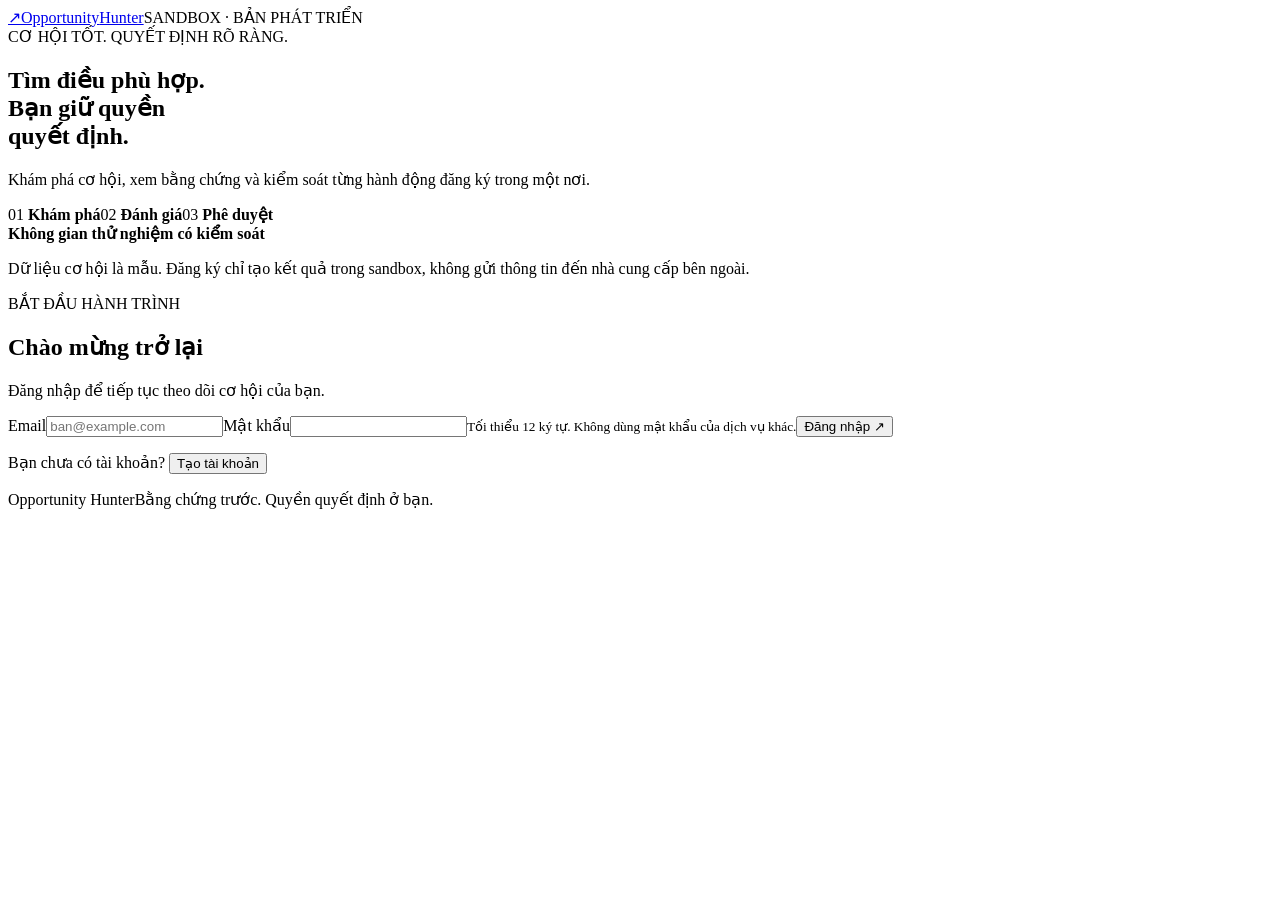
==== web/index.html @ a43f9e50 "feat: add verified opportunity hunter sandbox workflow" ====
<!doctype html>
<html lang="vi"><head><meta charset="utf-8"><meta name="viewport" content="width=device-width,initial-scale=1"><meta name="theme-color" content="#142b24"><title>Opportunity Hunter — Tìm cơ hội, giữ quyền quyết định</title><link rel="stylesheet" href="/static/style.css"><script src="/static/app.js" defer></script></head>
<body>
<header class="topbar"><a href="/" class="brand"><span class="brand-icon" aria-hidden="true">↗</span><span>Opportunity<span class="brand-light">Hunter</span></span></a><span class="environment">SANDBOX · BẢN PHÁT TRIỂN</span><div id="account" hidden><span id="account-email"></span><button id="logout" class="text-button">Đăng xuất</button></div></header>
<div id="notice" class="notice" role="status" aria-live="polite" hidden></div>
<main>
<section id="auth-view" class="auth-layout">
<div class="intro"><span class="eyebrow">CƠ HỘI TỐT. QUYẾT ĐỊNH RÕ RÀNG.</span><h1>Tìm điều phù hợp.<br><span>Bạn giữ quyền<br>quyết định.</span></h1><p>Khám phá cơ hội, xem bằng chứng và kiểm soát từng hành động đăng ký trong một nơi.</p><div class="intro-proof"><span>01 <b>Khám phá</b></span><span>02 <b>Đánh giá</b></span><span>03 <b>Phê duyệt</b></span></div><div class="sandbox-note"><strong>Không gian thử nghiệm có kiểm soát</strong><p>Dữ liệu cơ hội là mẫu. Đăng ký chỉ tạo kết quả trong sandbox, không gửi thông tin đến nhà cung cấp bên ngoài.</p></div></div>
<section class="auth-card" aria-labelledby="auth-title"><span class="small-label">BẮT ĐẦU HÀNH TRÌNH</span><h2 id="auth-title">Chào mừng trở lại</h2><p id="auth-description" class="muted">Đăng nhập để tiếp tục theo dõi cơ hội của bạn.</p><form id="auth-form"><label for="email">Email</label><input id="email" name="email" type="email" autocomplete="email" placeholder="ban@example.com" required maxlength="254"><label for="password">Mật khẩu</label><input id="password" name="password" type="password" autocomplete="current-password" required minlength="12" maxlength="128" aria-describedby="password-help"><small id="password-help">Tối thiểu 12 ký tự. Không dùng mật khẩu của dịch vụ khác.</small><div id="country-field" hidden><label for="country">Quốc gia trong hồ sơ</label><select id="country" name="country"><option value="VN">Việt Nam</option><option value="US">Hoa Kỳ</option><option value="GB">Vương quốc Anh</option><option value="SG">Singapore</option><option value="XX">Quốc gia khác</option></select></div><button type="submit" class="primary" id="auth-submit">Đăng nhập <span aria-hidden="true">↗</span></button></form><p class="auth-toggle"><span id="auth-toggle-label">Bạn chưa có tài khoản?</span> <button id="auth-mode" class="text-button">Tạo tài khoản</button></p></section>
</section>
<section id="workspace-view" hidden>
<div class="workspace-heading"><div><span class="eyebrow">KHÔNG GIAN CỦA BẠN</span><h1>Cơ hội bắt đầu từ<br><span>một mục tiêu.</span></h1></div><p class="workspace-description">Khám phá có bằng chứng.<br>Tự động hóa trong quyền bạn cho phép.</p></div>
<div class="workspace-warning"><span aria-hidden="true">◈</span><p><strong>Chế độ sandbox</strong> · Mọi cơ hội bên dưới là dữ liệu mẫu. Thao tác gửi chỉ chạy cục bộ; không có đăng ký thật.</p></div>
<form id="goal-form" class="goal-form"><label for="goal-query">Bạn đang tìm điều gì?</label><div class="goal-input"><input id="goal-query" name="query" placeholder="Ví dụ: AI credits, công cụ lập trình, học bổng…" required maxlength="500"><button class="primary" type="submit">Tìm cơ hội <span aria-hidden="true">↗</span></button></div><small>Nhập mục tiêu bằng ngôn ngữ tự nhiên. Kết quả hiện tại đối chiếu danh mục mẫu có sẵn.</small></form>
<nav class="tabs" aria-label="Nội dung không gian"><button class="tab active" data-panel="discover" aria-current="page">Khám phá <span id="opportunity-count">0</span></button><button class="tab" data-panel="tracking">Theo dõi <span id="application-count">0</span></button><button class="tab" data-panel="activity">Nhật ký</button></nav>
<section id="discover-panel"><div class="section-heading"><div><h2>Cơ hội dành cho mục tiêu</h2><p id="current-goal" class="muted">Danh mục mẫu để kiểm chứng quy trình.</p></div><button id="refresh" class="text-button">↻ Làm mới</button></div><div id="goals" class="goal-history" aria-label="Mục tiêu gần đây"></div><div id="opportunities" class="opportunity-grid"></div></section>
<section id="tracking-panel" hidden><div class="section-heading"><div><h2>Mọi bước đều trong tầm mắt</h2><p class="muted">Xem dữ liệu trước khi duyệt. Bạn có thể thu hồi quyền.</p></div></div><div id="applications" class="application-list"></div></section>
<section id="activity-panel" hidden><div class="section-heading"><div><h2>Nhật ký hoạt động</h2><p class="muted">Các sự kiện được ghi nhận cho tài khoản của bạn.</p></div></div><div id="audit" class="audit-list"></div></section>
</section>
</main><footer><span>Opportunity Hunter</span><span>Bằng chứng trước. Quyền quyết định ở bạn.</span></footer>
<dialog id="approval-dialog"><form method="dialog"><button class="dialog-close" aria-label="Đóng">×</button></form><span class="small-label">KIỂM TRA TRƯỚC KHI DUYỆT</span><h2>Dữ liệu được phép gửi</h2><p>Phê duyệt chỉ áp dụng cho phiên bản và nội dung dưới đây. Kết quả chỉ được tạo trong sandbox.</p><dl id="approval-details"></dl><p class="muted" id="approval-version"></p><div class="dialog-actions"><button id="approval-cancel" class="secondary">Quay lại</button><button id="approval-confirm" class="primary">Duyệt nội dung này</button></div></dialog>
</body></html>
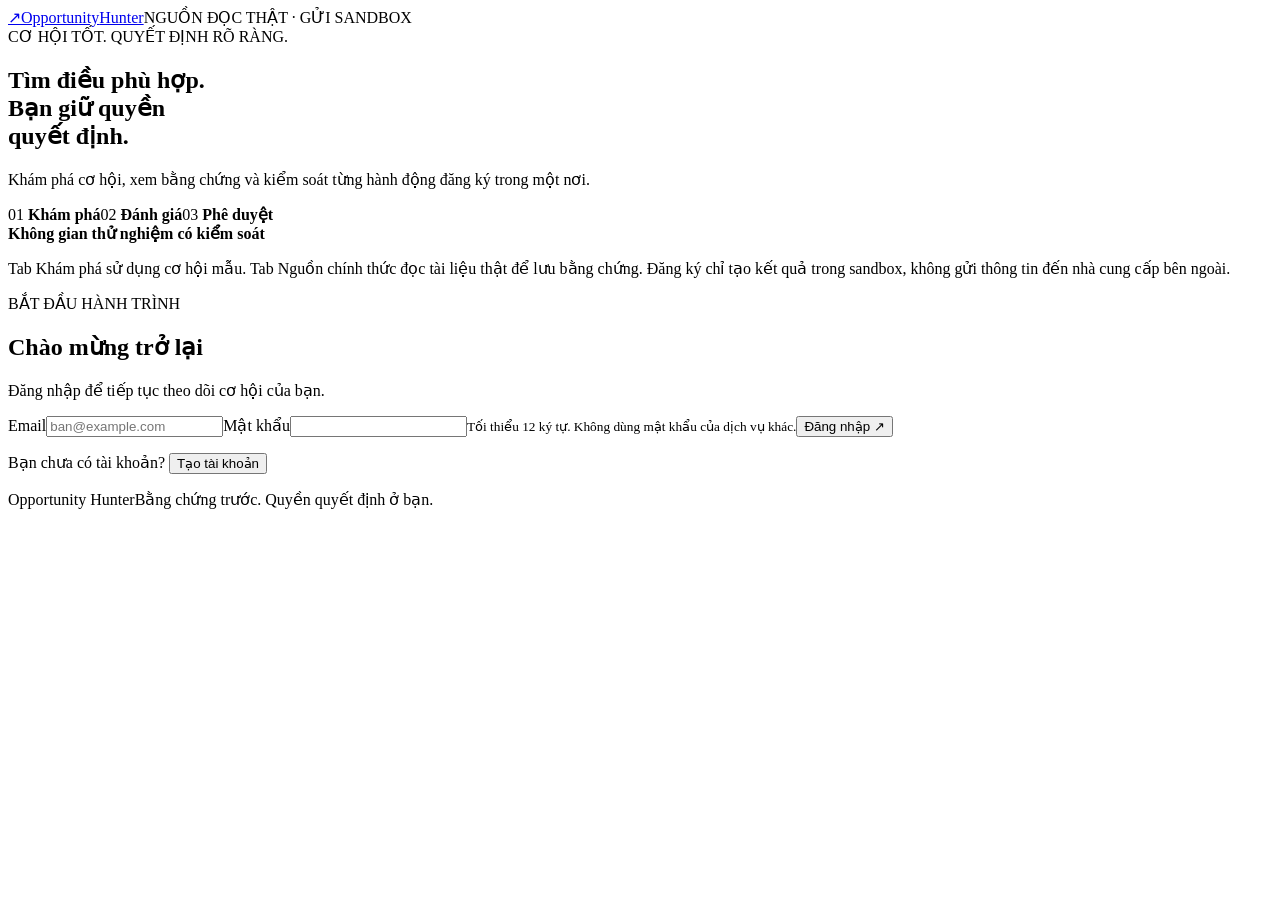
==== commit 85285672: "feat(sources): retrieve bounded official documentation evidence" ====
--- a/web/index.html
+++ b/web/index.html
@@ -1,22 +1,25 @@
 <!doctype html>
 <html lang="vi"><head><meta charset="utf-8"><meta name="viewport" content="width=device-width,initial-scale=1"><meta name="theme-color" content="#142b24"><title>Opportunity Hunter — Tìm cơ hội, giữ quyền quyết định</title><link rel="stylesheet" href="/static/style.css"><script src="/static/app.js" defer></script></head>
 <body>
-<header class="topbar"><a href="/" class="brand"><span class="brand-icon" aria-hidden="true">↗</span><span>Opportunity<span class="brand-light">Hunter</span></span></a><span class="environment">SANDBOX · BẢN PHÁT TRIỂN</span><div id="account" hidden><span id="account-email"></span><button id="logout" class="text-button">Đăng xuất</button></div></header>
+<header class="topbar"><a href="/" class="brand"><span class="brand-icon" aria-hidden="true">↗</span><span>Opportunity<span class="brand-light">Hunter</span></span></a><span class="environment">NGUỒN ĐỌC THẬT · GỬI SANDBOX</span><div id="account" hidden><span id="account-email"></span><button id="account-settings" class="text-button">Tài khoản & dữ liệu</button><button id="logout" class="text-button">Đăng xuất</button></div></header>
 <div id="notice" class="notice" role="status" aria-live="polite" hidden></div>
 <main>
 <section id="auth-view" class="auth-layout">
-<div class="intro"><span class="eyebrow">CƠ HỘI TỐT. QUYẾT ĐỊNH RÕ RÀNG.</span><h1>Tìm điều phù hợp.<br><span>Bạn giữ quyền<br>quyết định.</span></h1><p>Khám phá cơ hội, xem bằng chứng và kiểm soát từng hành động đăng ký trong một nơi.</p><div class="intro-proof"><span>01 <b>Khám phá</b></span><span>02 <b>Đánh giá</b></span><span>03 <b>Phê duyệt</b></span></div><div class="sandbox-note"><strong>Không gian thử nghiệm có kiểm soát</strong><p>Dữ liệu cơ hội là mẫu. Đăng ký chỉ tạo kết quả trong sandbox, không gửi thông tin đến nhà cung cấp bên ngoài.</p></div></div>
+<div class="intro"><span class="eyebrow">CƠ HỘI TỐT. QUYẾT ĐỊNH RÕ RÀNG.</span><h1>Tìm điều phù hợp.<br><span>Bạn giữ quyền<br>quyết định.</span></h1><p>Khám phá cơ hội, xem bằng chứng và kiểm soát từng hành động đăng ký trong một nơi.</p><div class="intro-proof"><span>01 <b>Khám phá</b></span><span>02 <b>Đánh giá</b></span><span>03 <b>Phê duyệt</b></span></div><div class="sandbox-note"><strong>Không gian thử nghiệm có kiểm soát</strong><p>Tab Khám phá sử dụng cơ hội mẫu. Tab Nguồn chính thức đọc tài liệu thật để lưu bằng chứng. Đăng ký chỉ tạo kết quả trong sandbox, không gửi thông tin đến nhà cung cấp bên ngoài.</p></div></div>
 <section class="auth-card" aria-labelledby="auth-title"><span class="small-label">BẮT ĐẦU HÀNH TRÌNH</span><h2 id="auth-title">Chào mừng trở lại</h2><p id="auth-description" class="muted">Đăng nhập để tiếp tục theo dõi cơ hội của bạn.</p><form id="auth-form"><label for="email">Email</label><input id="email" name="email" type="email" autocomplete="email" placeholder="ban@example.com" required maxlength="254"><label for="password">Mật khẩu</label><input id="password" name="password" type="password" autocomplete="current-password" required minlength="12" maxlength="128" aria-describedby="password-help"><small id="password-help">Tối thiểu 12 ký tự. Không dùng mật khẩu của dịch vụ khác.</small><div id="country-field" hidden><label for="country">Quốc gia trong hồ sơ</label><select id="country" name="country"><option value="VN">Việt Nam</option><option value="US">Hoa Kỳ</option><option value="GB">Vương quốc Anh</option><option value="SG">Singapore</option><option value="XX">Quốc gia khác</option></select></div><button type="submit" class="primary" id="auth-submit">Đăng nhập <span aria-hidden="true">↗</span></button></form><p class="auth-toggle"><span id="auth-toggle-label">Bạn chưa có tài khoản?</span> <button id="auth-mode" class="text-button">Tạo tài khoản</button></p></section>
 </section>
 <section id="workspace-view" hidden>
 <div class="workspace-heading"><div><span class="eyebrow">KHÔNG GIAN CỦA BẠN</span><h1>Cơ hội bắt đầu từ<br><span>một mục tiêu.</span></h1></div><p class="workspace-description">Khám phá có bằng chứng.<br>Tự động hóa trong quyền bạn cho phép.</p></div>
-<div class="workspace-warning"><span aria-hidden="true">◈</span><p><strong>Chế độ sandbox</strong> · Mọi cơ hội bên dưới là dữ liệu mẫu. Thao tác gửi chỉ chạy cục bộ; không có đăng ký thật.</p></div>
+<div class="workspace-warning"><span aria-hidden="true">◈</span><p><strong>Đọc nguồn thật, gửi trong sandbox</strong> · Tab Khám phá chứa cơ hội mẫu; tab Nguồn chính thức chỉ lưu bằng chứng từ tài liệu thật. Không có đăng ký bên ngoài.</p></div>
 <form id="goal-form" class="goal-form"><label for="goal-query">Bạn đang tìm điều gì?</label><div class="goal-input"><input id="goal-query" name="query" placeholder="Ví dụ: AI credits, công cụ lập trình, học bổng…" required maxlength="500"><button class="primary" type="submit">Tìm cơ hội <span aria-hidden="true">↗</span></button></div><small>Nhập mục tiêu bằng ngôn ngữ tự nhiên. Kết quả hiện tại đối chiếu danh mục mẫu có sẵn.</small></form>
-<nav class="tabs" aria-label="Nội dung không gian"><button class="tab active" data-panel="discover" aria-current="page">Khám phá <span id="opportunity-count">0</span></button><button class="tab" data-panel="tracking">Theo dõi <span id="application-count">0</span></button><button class="tab" data-panel="activity">Nhật ký</button></nav>
+<nav class="tabs" aria-label="Nội dung không gian"><button class="tab active" data-panel="discover" aria-current="page">Khám phá <span id="opportunity-count">0</span></button><button class="tab" data-panel="tracking">Theo dõi <span id="application-count">0</span></button><button class="tab" data-panel="sources">Nguồn chính thức</button><button class="tab" data-panel="activity">Nhật ký</button></nav>
 <section id="discover-panel"><div class="section-heading"><div><h2>Cơ hội dành cho mục tiêu</h2><p id="current-goal" class="muted">Danh mục mẫu để kiểm chứng quy trình.</p></div><button id="refresh" class="text-button">↻ Làm mới</button></div><div id="goals" class="goal-history" aria-label="Mục tiêu gần đây"></div><div id="opportunities" class="opportunity-grid"></div></section>
 <section id="tracking-panel" hidden><div class="section-heading"><div><h2>Mọi bước đều trong tầm mắt</h2><p class="muted">Xem dữ liệu trước khi duyệt. Bạn có thể thu hồi quyền.</p></div></div><div id="applications" class="application-list"></div></section>
+<section id="sources-panel" hidden><div class="section-heading"><div><h2>Bằng chứng từ nguồn chính thức</h2><p class="muted">Chỉ đọc tài liệu trong danh sách cho phép. Bạn chủ động chọn khi nào truy xuất.</p></div></div><p class="source-scope">Tài liệu được lưu để bạn kiểm tra nguồn. Việc đọc thành công không xác nhận bạn đủ điều kiện, chương trình còn hiệu lực, có phần thưởng hoặc được phép tự động đăng ký. Nội dung nguồn không được dùng để cấp quyền thực thi.</p><div id="sources" class="source-list"></div></section>
 <section id="activity-panel" hidden><div class="section-heading"><div><h2>Nhật ký hoạt động</h2><p class="muted">Các sự kiện được ghi nhận cho tài khoản của bạn.</p></div></div><div id="audit" class="audit-list"></div></section>
 </section>
 </main><footer><span>Opportunity Hunter</span><span>Bằng chứng trước. Quyền quyết định ở bạn.</span></footer>
 <dialog id="approval-dialog"><form method="dialog"><button class="dialog-close" aria-label="Đóng">×</button></form><span class="small-label">KIỂM TRA TRƯỚC KHI DUYỆT</span><h2>Dữ liệu được phép gửi</h2><p>Phê duyệt chỉ áp dụng cho phiên bản và nội dung dưới đây. Kết quả chỉ được tạo trong sandbox.</p><dl id="approval-details"></dl><p class="muted" id="approval-version"></p><div class="dialog-actions"><button id="approval-cancel" class="secondary">Quay lại</button><button id="approval-confirm" class="primary">Duyệt nội dung này</button></div></dialog>
+<dialog id="account-dialog" aria-labelledby="account-title"><form method="dialog"><button class="dialog-close" aria-label="Đóng cài đặt tài khoản">×</button></form><span class="small-label">QUYỀN RIÊNG TƯ</span><h2 id="account-title">Tài khoản & dữ liệu</h2><p>Bạn có thể tải bản sao hồ sơ, mục tiêu, yêu cầu đăng ký, bằng chứng nguồn đã lưu và nhật ký của mình. Bản xuất không bao gồm mật khẩu hoặc token phiên.</p><button id="export-account" class="secondary">Tải dữ liệu JSON</button><section class="danger-zone"><h3>Xóa tài khoản</h3><p>Xóa vĩnh viễn hồ sơ, mục tiêu, yêu cầu đăng ký, bằng chứng nguồn đã lưu, nhật ký và mọi phiên đăng nhập trên ứng dụng này. Không thể khôi phục sau khi xác nhận.</p><p>Thao tác này không xóa tài khoản hoặc dữ liệu tại bất kỳ nhà cung cấp bên ngoài nào. Hãy tải bản sao dữ liệu trước nếu cần.</p><button id="begin-delete-account" class="danger-button">Tiếp tục xóa tài khoản…</button></section></dialog>
+<dialog id="delete-account-dialog" aria-labelledby="delete-account-title"><form method="dialog"><button class="dialog-close" aria-label="Hủy xóa tài khoản">×</button></form><span class="small-label">XÁC NHẬN XÓA VĨNH VIỄN</span><h2 id="delete-account-title">Bạn muốn xóa tài khoản?</h2><p>Toàn bộ dữ liệu tài khoản trên ứng dụng này sẽ bị xóa và mọi phiên đăng nhập sẽ kết thúc. Không thể hoàn tác. Đây là lần xác nhận cuối cùng.</p><form id="delete-account-form"><label for="delete-password">Nhập lại mật khẩu để xác nhận danh tính</label><input id="delete-password" type="password" autocomplete="current-password" required maxlength="256"><p id="delete-error" role="alert" class="delete-error" hidden></p><div class="dialog-actions"><button id="cancel-delete-account" type="button" class="secondary">Giữ tài khoản</button><button id="confirm-delete-account" type="submit" class="danger-button">Xóa vĩnh viễn tài khoản</button></div></form></dialog>
 </body></html>
